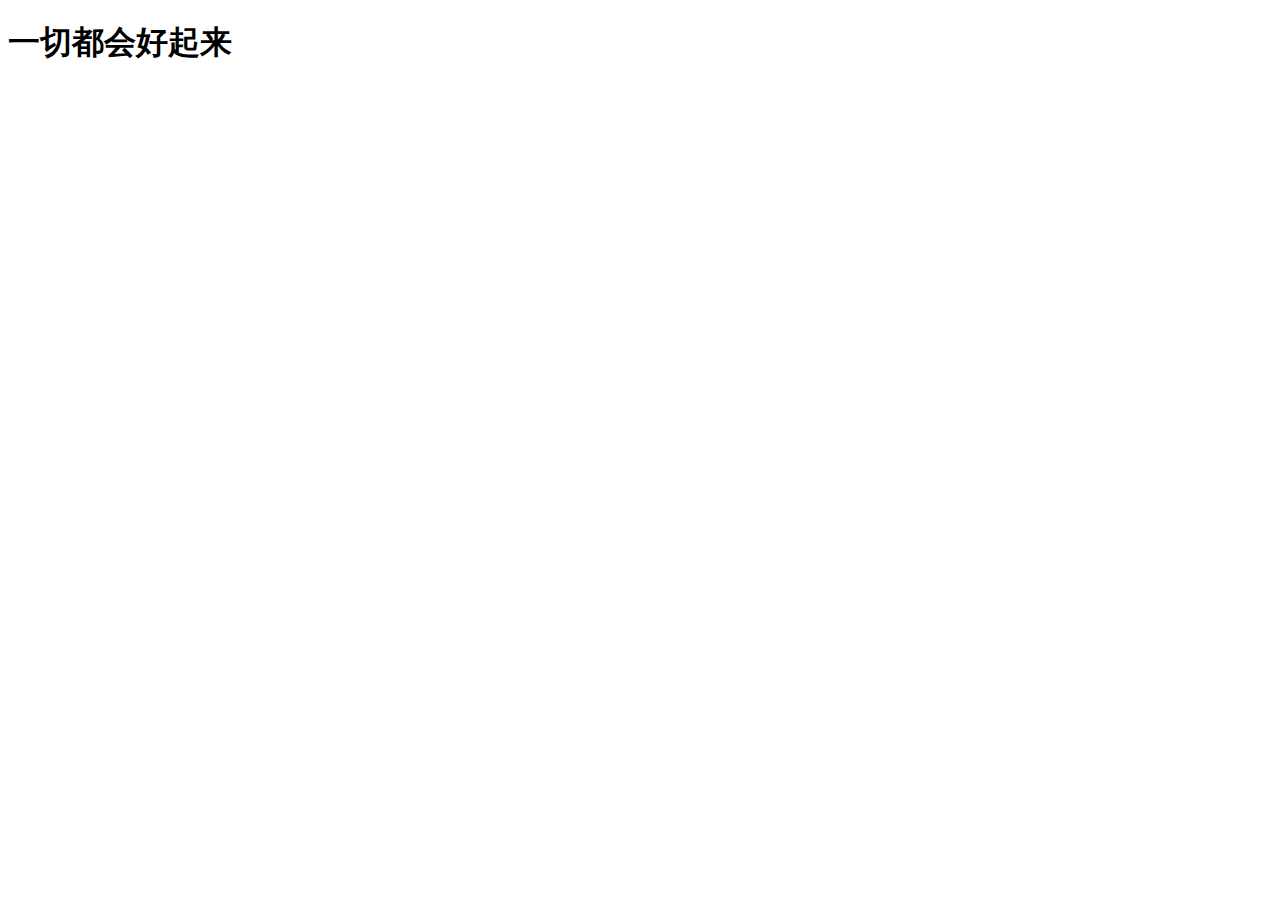
==== index.html @ f1b475ef "新建了index.html文件" ====
<!DOCTYPE html>
<html lang="en">
<head>
  <meta charset="UTF-8">
  <meta http-equiv="X-UA-Compatible" content="IE=edge">
  <meta name="viewport" content="width=device-width, initial-scale=1.0">
  <title>Document</title>
</head>
<body>
  <h1>一切都会好起来</h1>
</body>
</html>
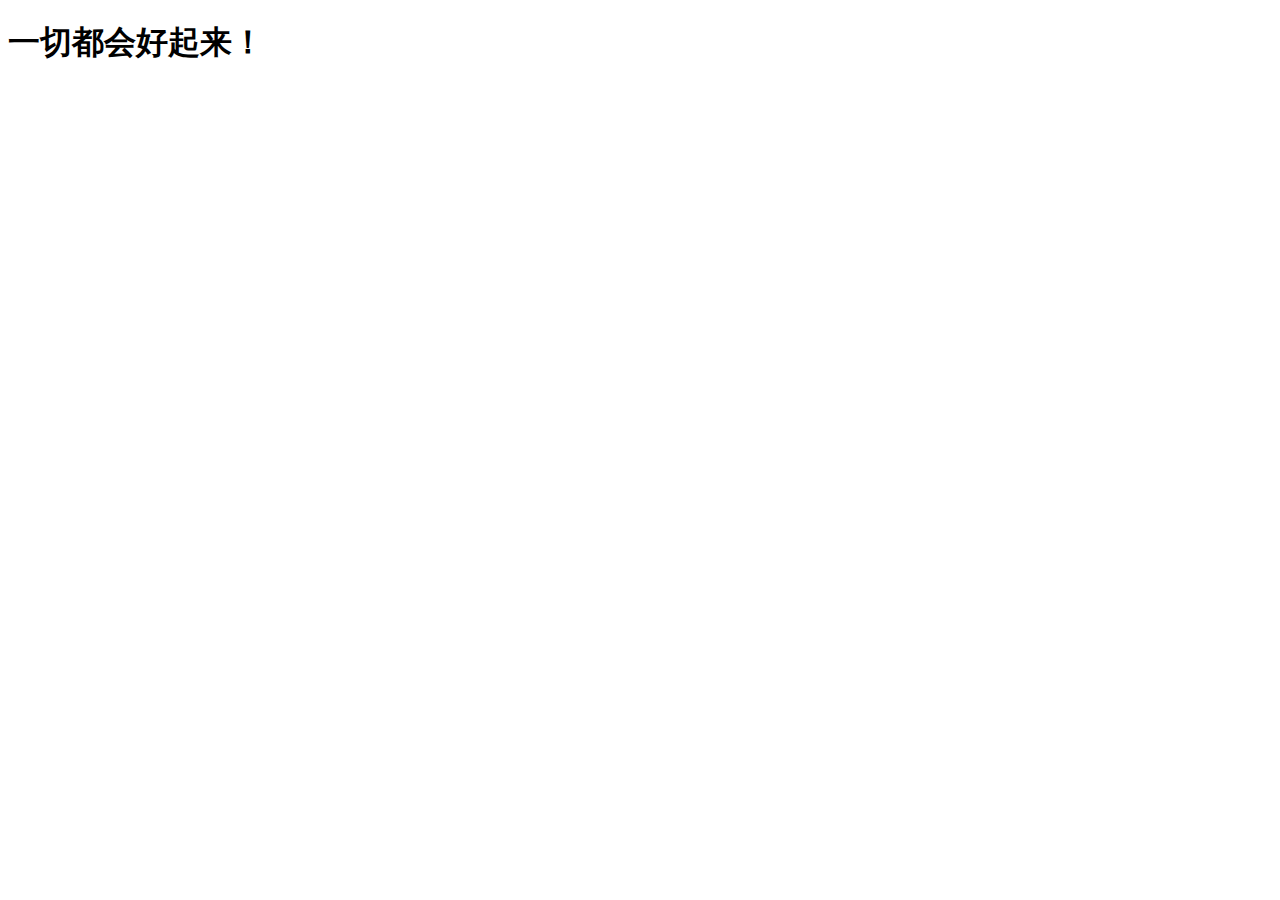
==== commit f0f3566f: "“初始化了index.html文件的内容”" ====
--- a/index.html
+++ b/index.html
@@ -7,6 +7,6 @@
   <title>Document</title>
 </head>
 <body>
-  <h1>一切都会好起来</h1>
+  <h1>一切都会好起来！</h1>
 </body>
 </html>